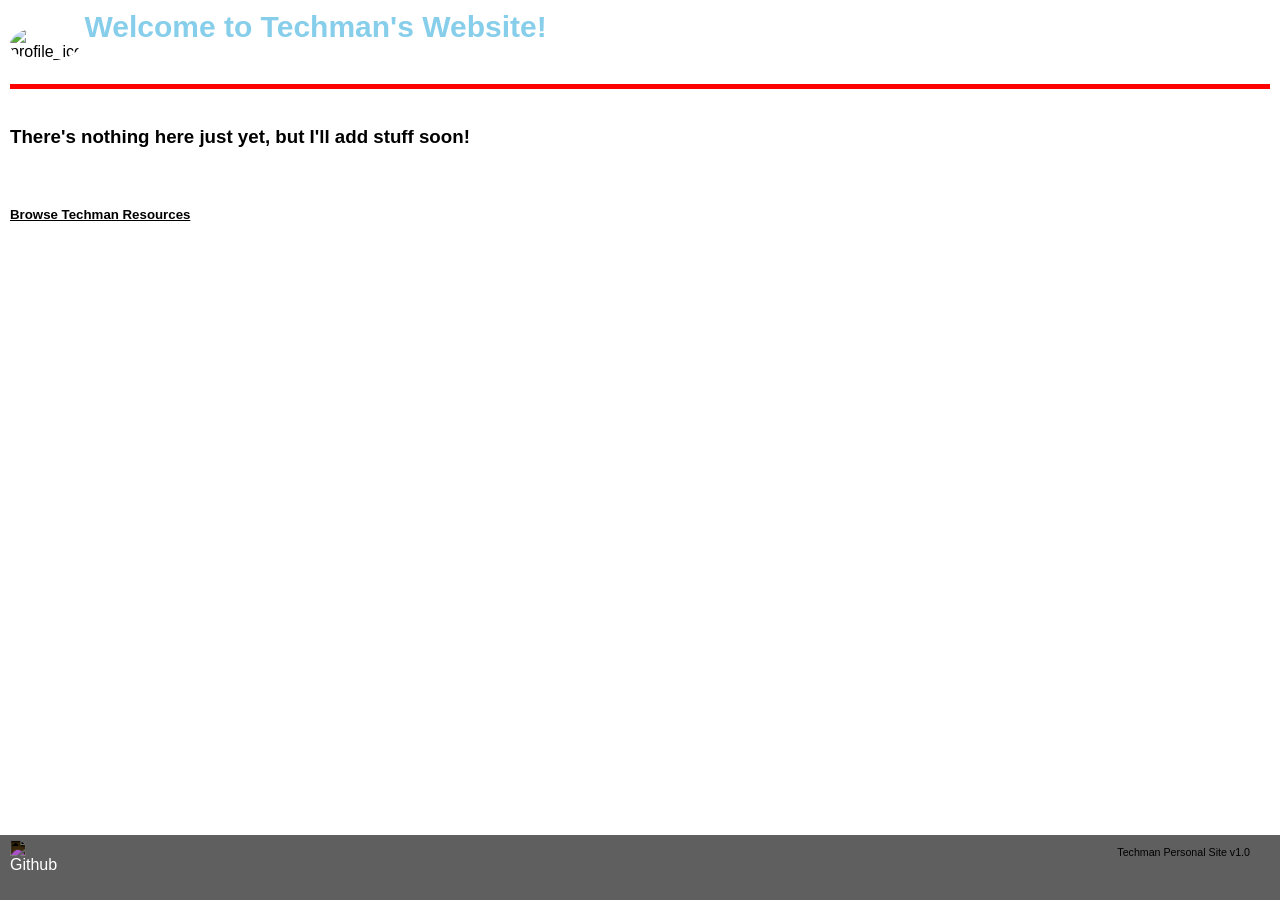
==== index.html @ 2fa55a3a "Initialize" ====
<!doctype html>
<html>
  <head>
    <title>Techman's Website</title>
		<meta name="viewport" content="width=device-width,inital-scale=1" />
    <style>
      * {
        font-family: Helvetica;
        position: relative;
      }
      footer {
        width: 100%;
        position: fixed;
        bottom: 0;
        height: 65px;
        padding-left: 3000px;
	      margin-left: -3000px;
      }
      @media (prefers-color-scheme: light) {
        * {
          color: black;
        }
        body {
          /*background-color: rgb(229, 229, 234);*/
          background-color: white;
        }
        footer {
          background-color: rgb(95, 95, 95);
        }
      }
      @media (prefers-color-scheme: dark) {
        * {
          color: white;
        }
        body {
          background-color: rgb(44, 44, 46);
        }
        footer {
          background-color: rgb(0, 0, 0);
        }
      }
      body {
        margin: 10px;
        /*background: rgb(2,0,36);
        background: -moz-linear-gradient(90deg, rgba(2,0,36,1) 0%, rgba(9,9,121,1) 48%, rgba(0,212,255,1) 100%);
        background: -webkit-linear-gradient(90deg, rgba(2,0,36,1) 0%, rgba(9,9,121,1) 48%, rgba(0,212,255,1) 100%);
        background: linear-gradient(90deg, rgba(2,0,36,1) 0%, rgba(9,9,121,1) 48%, rgba(0,212,255,1) 100%);
        filter: progid:DXImageTransform.Microsoft.gradient(startColorstr="#020024",endColorstr="#00d4ff",GradientType=1);*/
      }
      #version {
        text-align: right;
        font-size: 8pt;
        /*position: fixed;
        bottom: 0;
        right: 0;*/
        margin-right: 40px;
        display: inline-block;
        float: right;
      }
			.title {
				text-align: center;
				color: rgb(135,206,235);
        font-size: 30px;
        bottom: 20px
			}
      .small {
        font-size: 10pt;
      }
      .left {
        text-align: left;
        float: left;
      }
      .right {
        text-align: right;
        float: right;
      }
      .inline-block {
        display: inline-block;
      }
      .profile-pic {
        border-radius: 50%;
        min-width: 50px;
        max-width: 70px;
      }
      header {
        border-bottom: 5px rgb(255, 0, 0) solid;
        position: sticky;
      }
      .social {
        position: static;
        width: 50px;
        bottom: 0;
        display: inline-block;
        margin-top: 5px;
      }
      .invert {
        -webkit-filter: invert(100%); /* Safari/Chrome */
        filter: invert(100%);
      }
    </style>
  </head>
  <body>
    <header>
      <a><img src="https://techman55.github.io/resources/images/profile.jpeg" alt="profile_icon" class="inline-block profile-pic"></a>
      <h1 class="title inline-block">Welcome to Techman's Website!</h1>
    </header><br>

    <main>
		  <h3>There's nothing here just yet, but I'll add stuff soon!</h3>
      <br>
      <a href="https://techman55.github.io/resources"><h5>Browse Techman Resources</h5></a>
    </main>

    <footer>
      <a href="https://github.com/Techman55"><img src="https://techman55.github.io/resources/images/logos/github_white.png" alt="Github" class="social invert"></a>
      <a href=""><img src="" alt="" class="social"></a>
      <a href=""><img src="" alt="" class="social"></a>
      <p id="version">Techman Personal Site v1.0</p>
    </footer>
  </body>
</html>
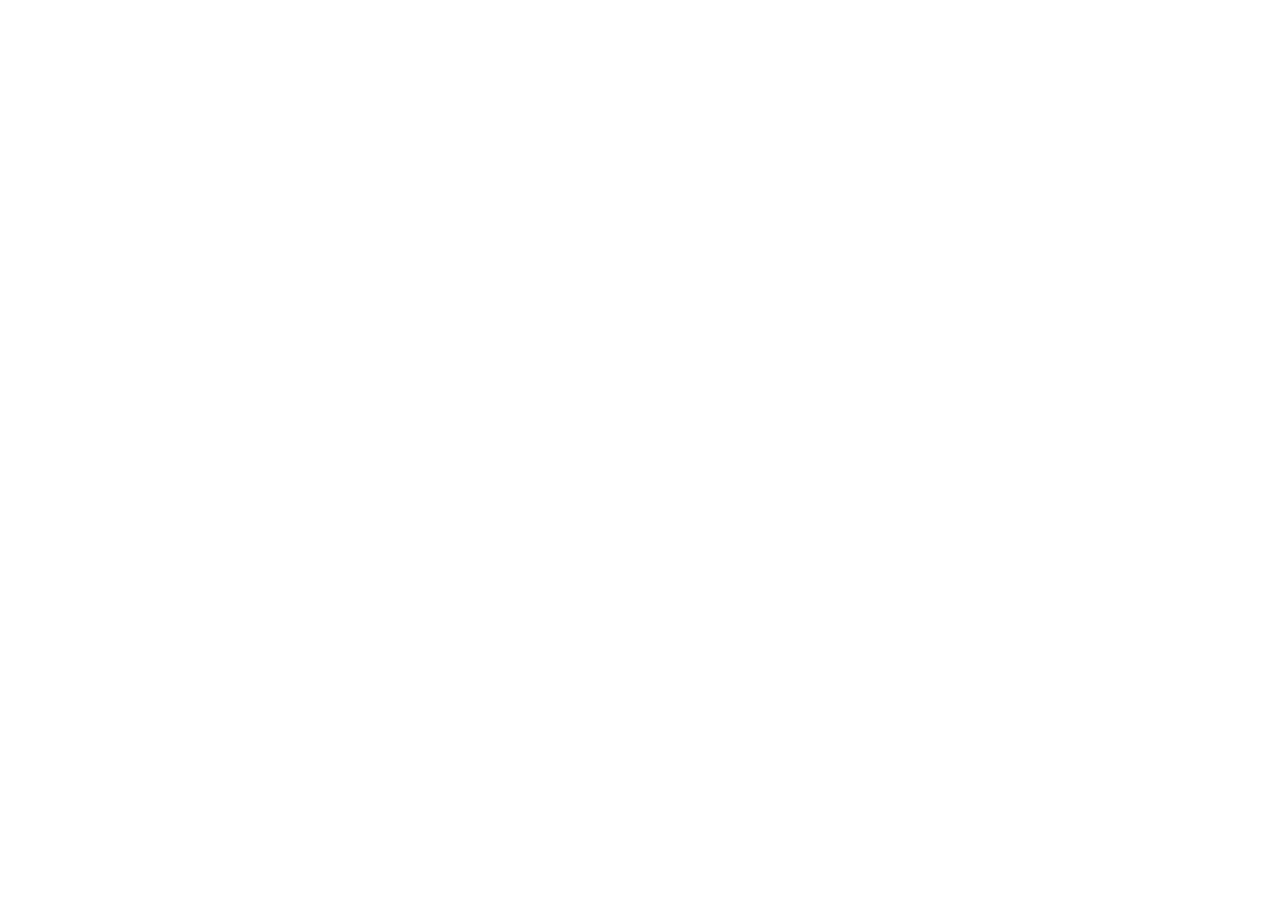
==== commit 7e8df8a8: "Fix index" ====
--- a/index.html
+++ b/index.html
@@ -1,121 +1,16 @@
-<!doctype html>
+<!DOCTYPE : html>
 <html>
   <head>
-    <title>Techman's Website</title>
-		<meta name="viewport" content="width=device-width,inital-scale=1" />
+    <meta name="viewport" content="width=device-width,inital-scale=1" /> 
+    <meta http-equiv="Refresh" content="0; url='https://github.com/Techman55/techman-resources'" />
+    <title>Techman-web Index</title>
     <style>
       * {
         font-family: Helvetica;
-        position: relative;
-      }
-      footer {
-        width: 100%;
-        position: fixed;
-        bottom: 0;
-        height: 65px;
-        padding-left: 3000px;
-	      margin-left: -3000px;
-      }
-      @media (prefers-color-scheme: light) {
-        * {
-          color: black;
-        }
-        body {
-          /*background-color: rgb(229, 229, 234);*/
-          background-color: white;
-        }
-        footer {
-          background-color: rgb(95, 95, 95);
-        }
-      }
-      @media (prefers-color-scheme: dark) {
-        * {
-          color: white;
-        }
-        body {
-          background-color: rgb(44, 44, 46);
-        }
-        footer {
-          background-color: rgb(0, 0, 0);
-        }
-      }
-      body {
-        margin: 10px;
-        /*background: rgb(2,0,36);
-        background: -moz-linear-gradient(90deg, rgba(2,0,36,1) 0%, rgba(9,9,121,1) 48%, rgba(0,212,255,1) 100%);
-        background: -webkit-linear-gradient(90deg, rgba(2,0,36,1) 0%, rgba(9,9,121,1) 48%, rgba(0,212,255,1) 100%);
-        background: linear-gradient(90deg, rgba(2,0,36,1) 0%, rgba(9,9,121,1) 48%, rgba(0,212,255,1) 100%);
-        filter: progid:DXImageTransform.Microsoft.gradient(startColorstr="#020024",endColorstr="#00d4ff",GradientType=1);*/
-      }
-      #version {
-        text-align: right;
-        font-size: 8pt;
-        /*position: fixed;
-        bottom: 0;
-        right: 0;*/
-        margin-right: 40px;
-        display: inline-block;
-        float: right;
-      }
-			.title {
-				text-align: center;
-				color: rgb(135,206,235);
-        font-size: 30px;
-        bottom: 20px
-			}
-      .small {
-        font-size: 10pt;
-      }
-      .left {
-        text-align: left;
-        float: left;
-      }
-      .right {
-        text-align: right;
-        float: right;
-      }
-      .inline-block {
-        display: inline-block;
-      }
-      .profile-pic {
-        border-radius: 50%;
-        min-width: 50px;
-        max-width: 70px;
-      }
-      header {
-        border-bottom: 5px rgb(255, 0, 0) solid;
-        position: sticky;
-      }
-      .social {
-        position: static;
-        width: 50px;
-        bottom: 0;
-        display: inline-block;
-        margin-top: 5px;
-      }
-      .invert {
-        -webkit-filter: invert(100%); /* Safari/Chrome */
-        filter: invert(100%);
       }
     </style>
   </head>
   <body>
-    <header>
-      <a><img src="https://techman55.github.io/resources/images/profile.jpeg" alt="profile_icon" class="inline-block profile-pic"></a>
-      <h1 class="title inline-block">Welcome to Techman's Website!</h1>
-    </header><br>
-
-    <main>
-		  <h3>There's nothing here just yet, but I'll add stuff soon!</h3>
-      <br>
-      <a href="https://techman55.github.io/resources"><h5>Browse Techman Resources</h5></a>
-    </main>
-
-    <footer>
-      <a href="https://github.com/Techman55"><img src="https://techman55.github.io/resources/images/logos/github_white.png" alt="Github" class="social invert"></a>
-      <a href=""><img src="" alt="" class="social"></a>
-      <a href=""><img src="" alt="" class="social"></a>
-      <p id="version">Techman Personal Site v1.0</p>
-    </footer>
-  </body>
+    <h1>Redirecting, Please wait...</h1>
+    <h5>If you're not redirected, <a href="https://github.com/Techman55/techman-resources">Click Here</a></h5>
 </html>
